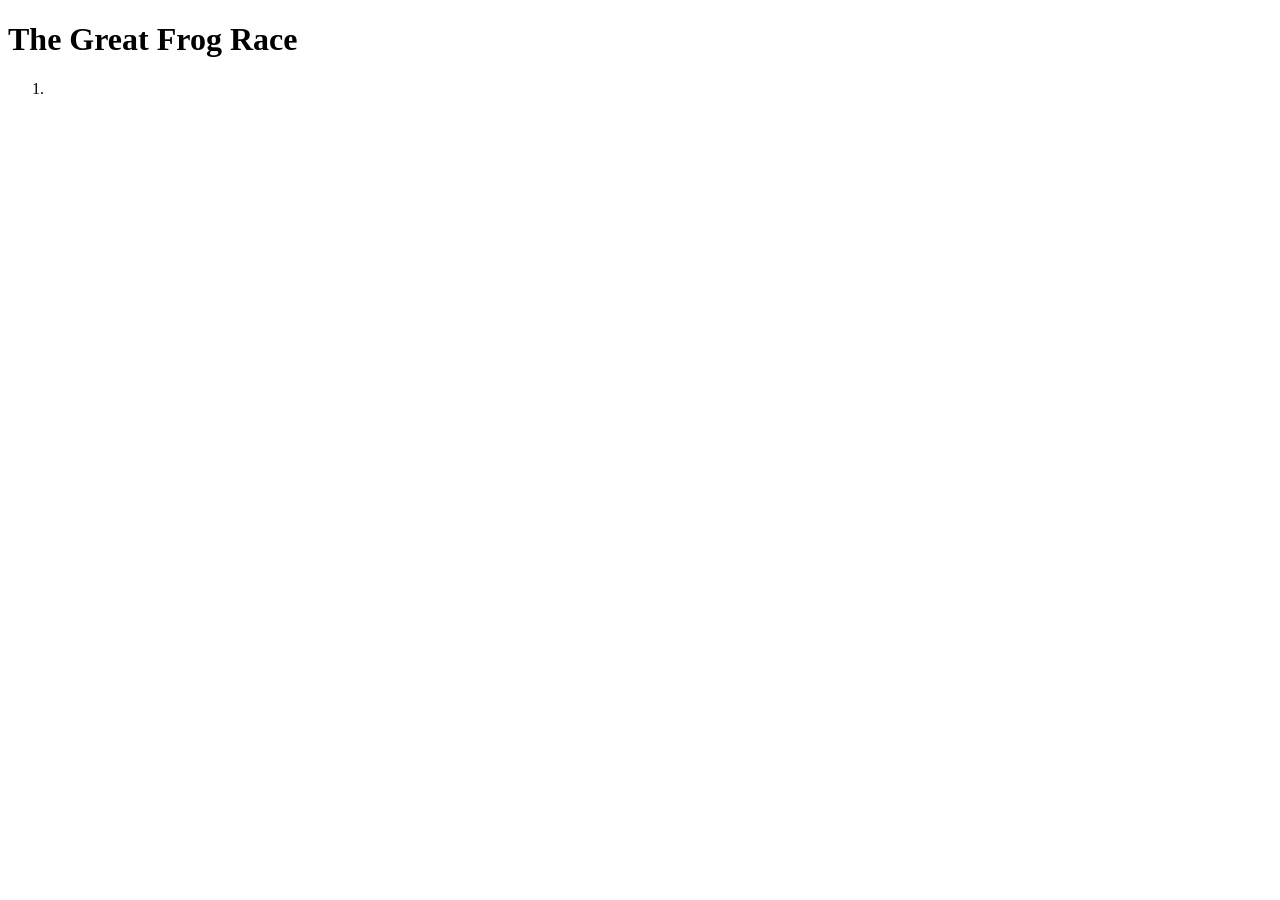
==== workshop/exercise-2/exercise-2-1/index.html @ a3c4913f "100%" ====
<!DOCTYPE html>
<html lang="en">
  <head>
    <meta charset="utf-8" />
    <title>Exercise 2</title>
    <link rel="stylesheet" type="text/css" href="../assets/styles.css" />
  </head>
  <body>
    <main>
      <h1>The Great Frog Race</h1>
      <ol id="track" class="track"></ol>
    </main>
    <script src="../assets/frogStable.js"></script>
    <script src="app.js"></script>
  </body>
</html>
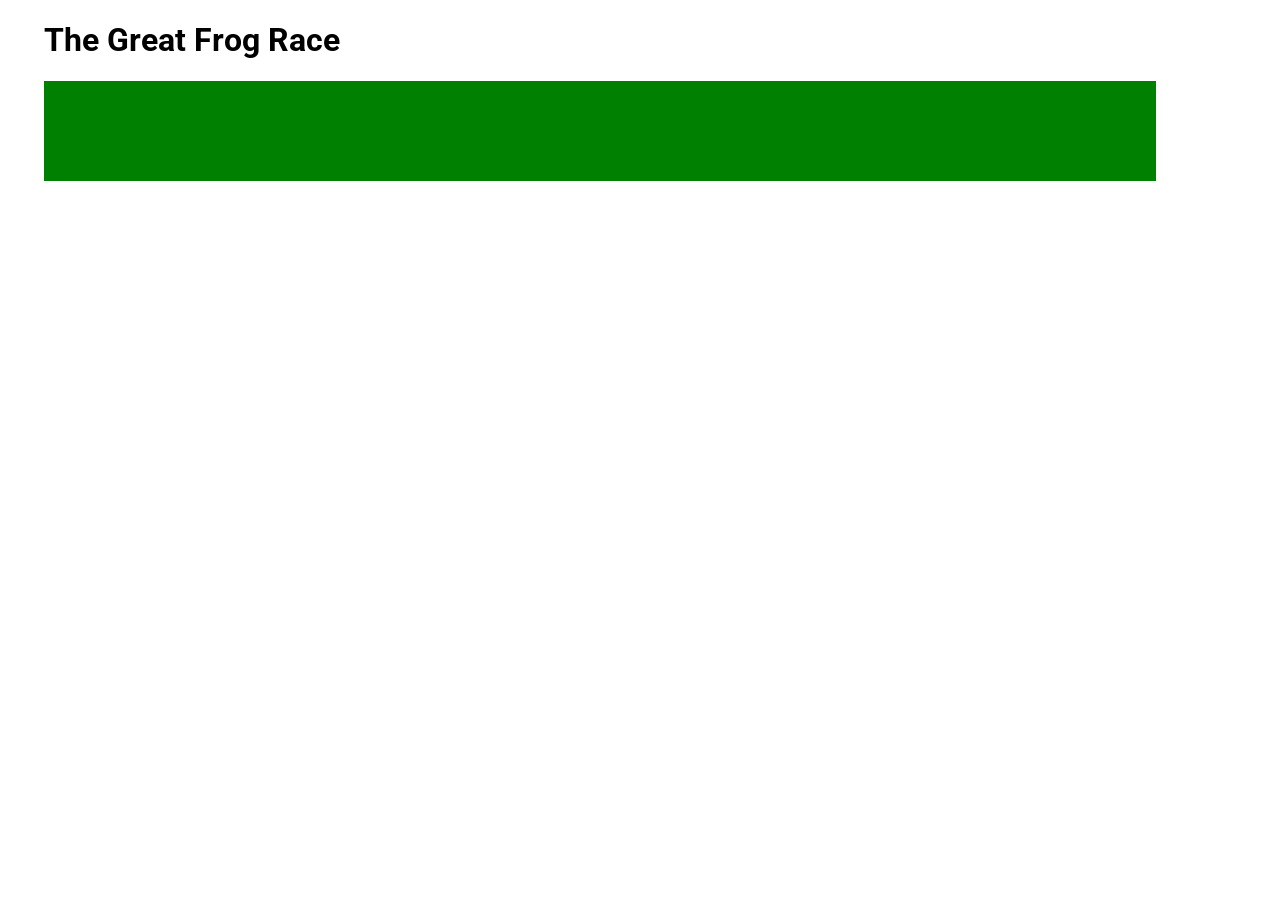
==== commit 88ffe67d: "Final adjustments + some styling" ====
--- a/workshop/exercise-2/exercise-2-1/index.html
+++ b/workshop/exercise-2/exercise-2-1/index.html
@@ -4,6 +4,7 @@
     <meta charset="utf-8" />
     <title>Exercise 2</title>
     <link rel="stylesheet" type="text/css" href="../assets/styles.css" />
+    <link href="https://fonts.googleapis.com/css2?family=Balsamiq+Sans&family=Roboto&display=swap" rel="stylesheet">
   </head>
   <body>
     <main>
--- a/workshop/exercise-2/assets/styles.css
+++ b/workshop/exercise-2/assets/styles.css
@@ -0,0 +1,63 @@
+main {
+  padding: 0 36px;
+  font-family: 'Roboto', sans-serif;
+}
+.track {
+  list-style-type: none;
+  margin: 0;
+  padding: 0;
+}
+
+.track li {
+  background: green;
+  display: flex;
+  align-items: center;
+  height: 100px;
+  border-bottom: 2px dashed #fff;
+  position: relative;
+  width: calc(100% - 80px);
+}
+
+.track li:last-child {
+  border-bottom: none;
+}
+
+.track li span:first-child {
+  display: flex;
+  align-items: center;
+  position: absolute;
+  left: -24px;
+  height: 100px;
+}
+
+.length {
+  text-align: center;
+  background: rgba(0, 0, 0, 0.15);
+  height: 2px;
+  display: flex;
+  align-items: center;
+  justify-content: center;
+  width: calc(100% - 80px);
+}
+.length-value {
+  display: flex;
+  flex-direction: column;
+  align-items: center;
+  justify-content: center;
+  background: #fff;
+  height: 32px;
+  padding: 0 10px;
+}
+.frog {
+  border-radius: 50%;
+  color: #fff;
+  font-weight: 700;
+  display: flex;
+  align-items: center;
+  justify-content: center;
+  height: 80px;
+  width: 80px;
+  position: relative;
+  left: 0;
+  transition: all ease-out 300ms;
+}
